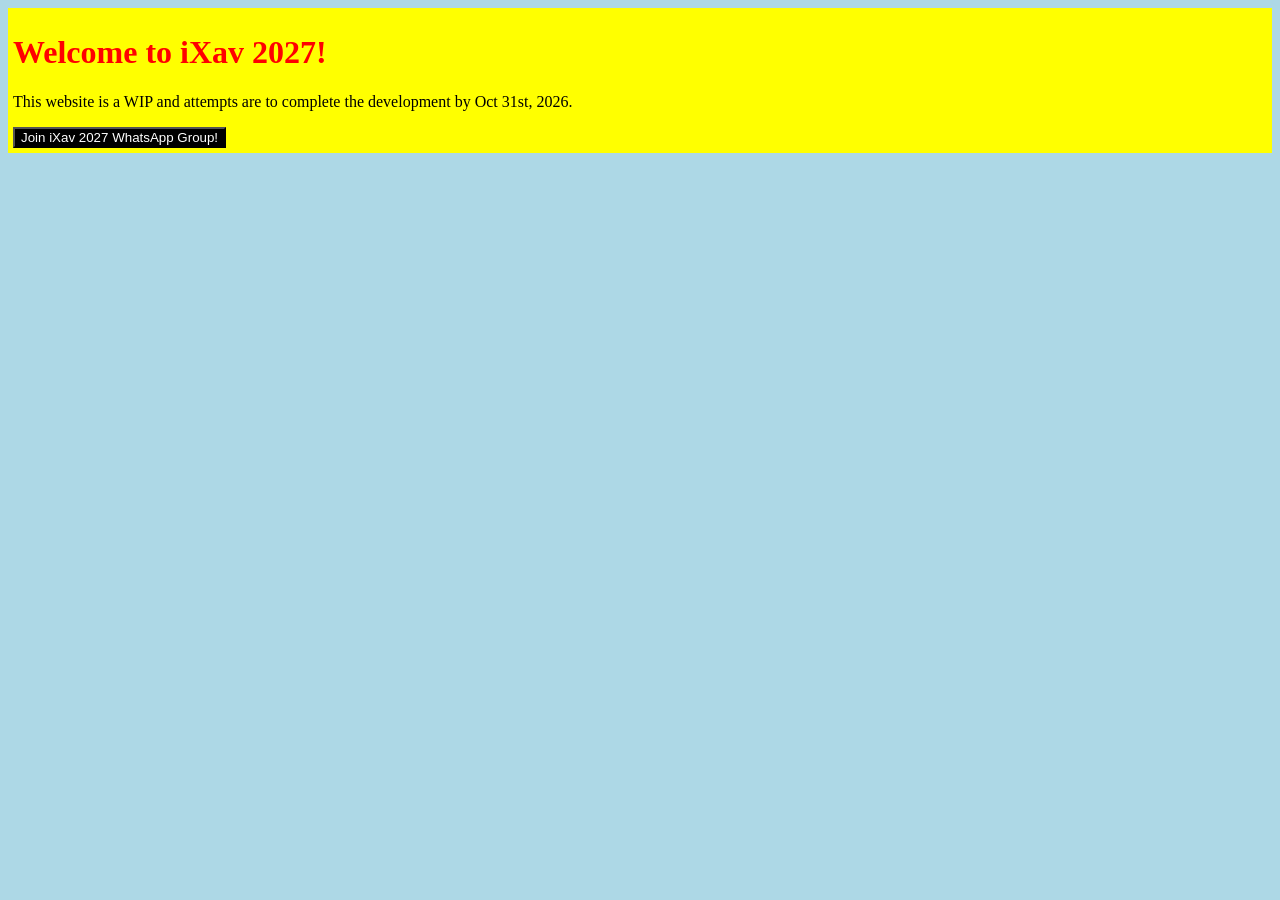
==== index.html @ 04671b75 "Write index.html and style.css They now reflect that this website is a WIP, along with giving a link" ====
<!DOCTYPE html>
<html lang="en">
<head>
    <meta charset="UTF-8">
    <meta name="viewport" content="width=device-width, initial-scale=1.0">
    <title>iXav 2027</title>
    <link rel="stylesheet" href="style.css">
</head>
<body>
    <div class="section">
        <h1 id="xavheader">Welcome to iXav 2027!</h1>
        <p>This website is a WIP and attempts are to complete the development by Oct 31st, 2026.</p>
        <button class="join" href="https://nimble.li/29x644y9" target="_blank" rel="noopener noreferrer">Join iXav 2027 WhatsApp Group!</button>
    </div>
</body>
</html>
---- style.css ----
body {
    background-color: #add8e6;
}

#xavheader {
    color: #ff0000;
}

.join {
    background-color: rgb(0,0,0);
    color: rgb(255, 255, 255);
}

.section {
    background-color: yellow;
    padding: 5px;
}
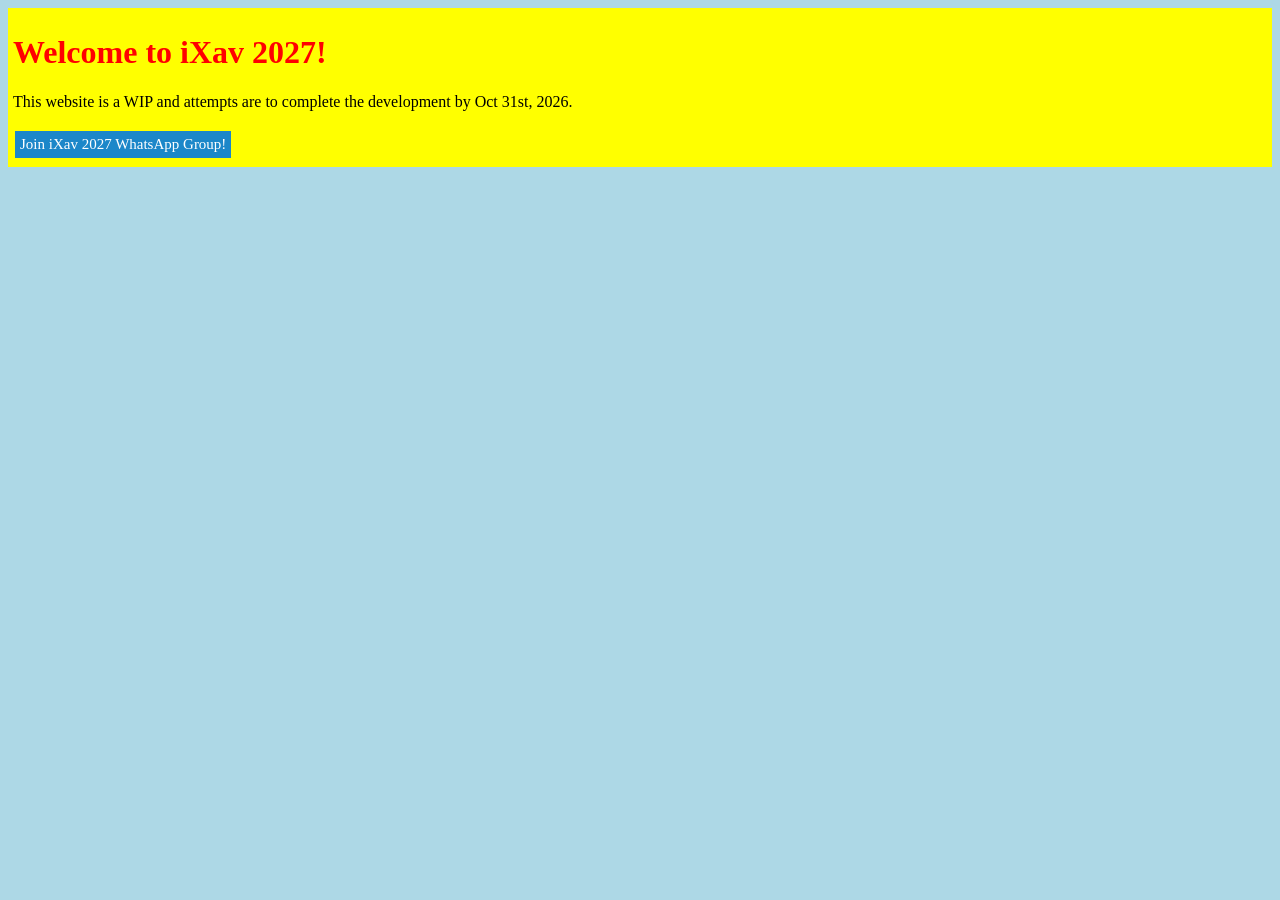
==== commit ad51dd68: "Fix button to work as intended Button was not redirecting to the desired link, modified the code to " ====
--- a/index.html
+++ b/index.html
@@ -10,7 +10,7 @@
     <div class="section">
         <h1 id="xavheader">Welcome to iXav 2027!</h1>
         <p>This website is a WIP and attempts are to complete the development by Oct 31st, 2026.</p>
-        <button class="join" href="https://nimble.li/29x644y9" target="_blank" rel="noopener noreferrer">Join iXav 2027 WhatsApp Group!</button>
+        <a class="join" href="https://nimble.li/29x644y9" target="_blank" rel="noopener noreferrer">Join iXav 2027 WhatsApp Group!</a>
     </div>
 </body>
 </html>
--- a/style.css
+++ b/style.css
@@ -7,8 +7,16 @@
 }
 
 .join {
-    background-color: rgb(0,0,0);
-    color: rgb(255, 255, 255);
+    background-color: #1c87c9; 
+    border: none; 
+    color: white; 
+    padding: 5px 5px; 
+    text-align: center; 
+    text-decoration: none; 
+    display: inline-block; 
+    font-size: 15px; 
+    margin: 4px 2px; 
+    cursor: pointer; 
 }
 
 .section {
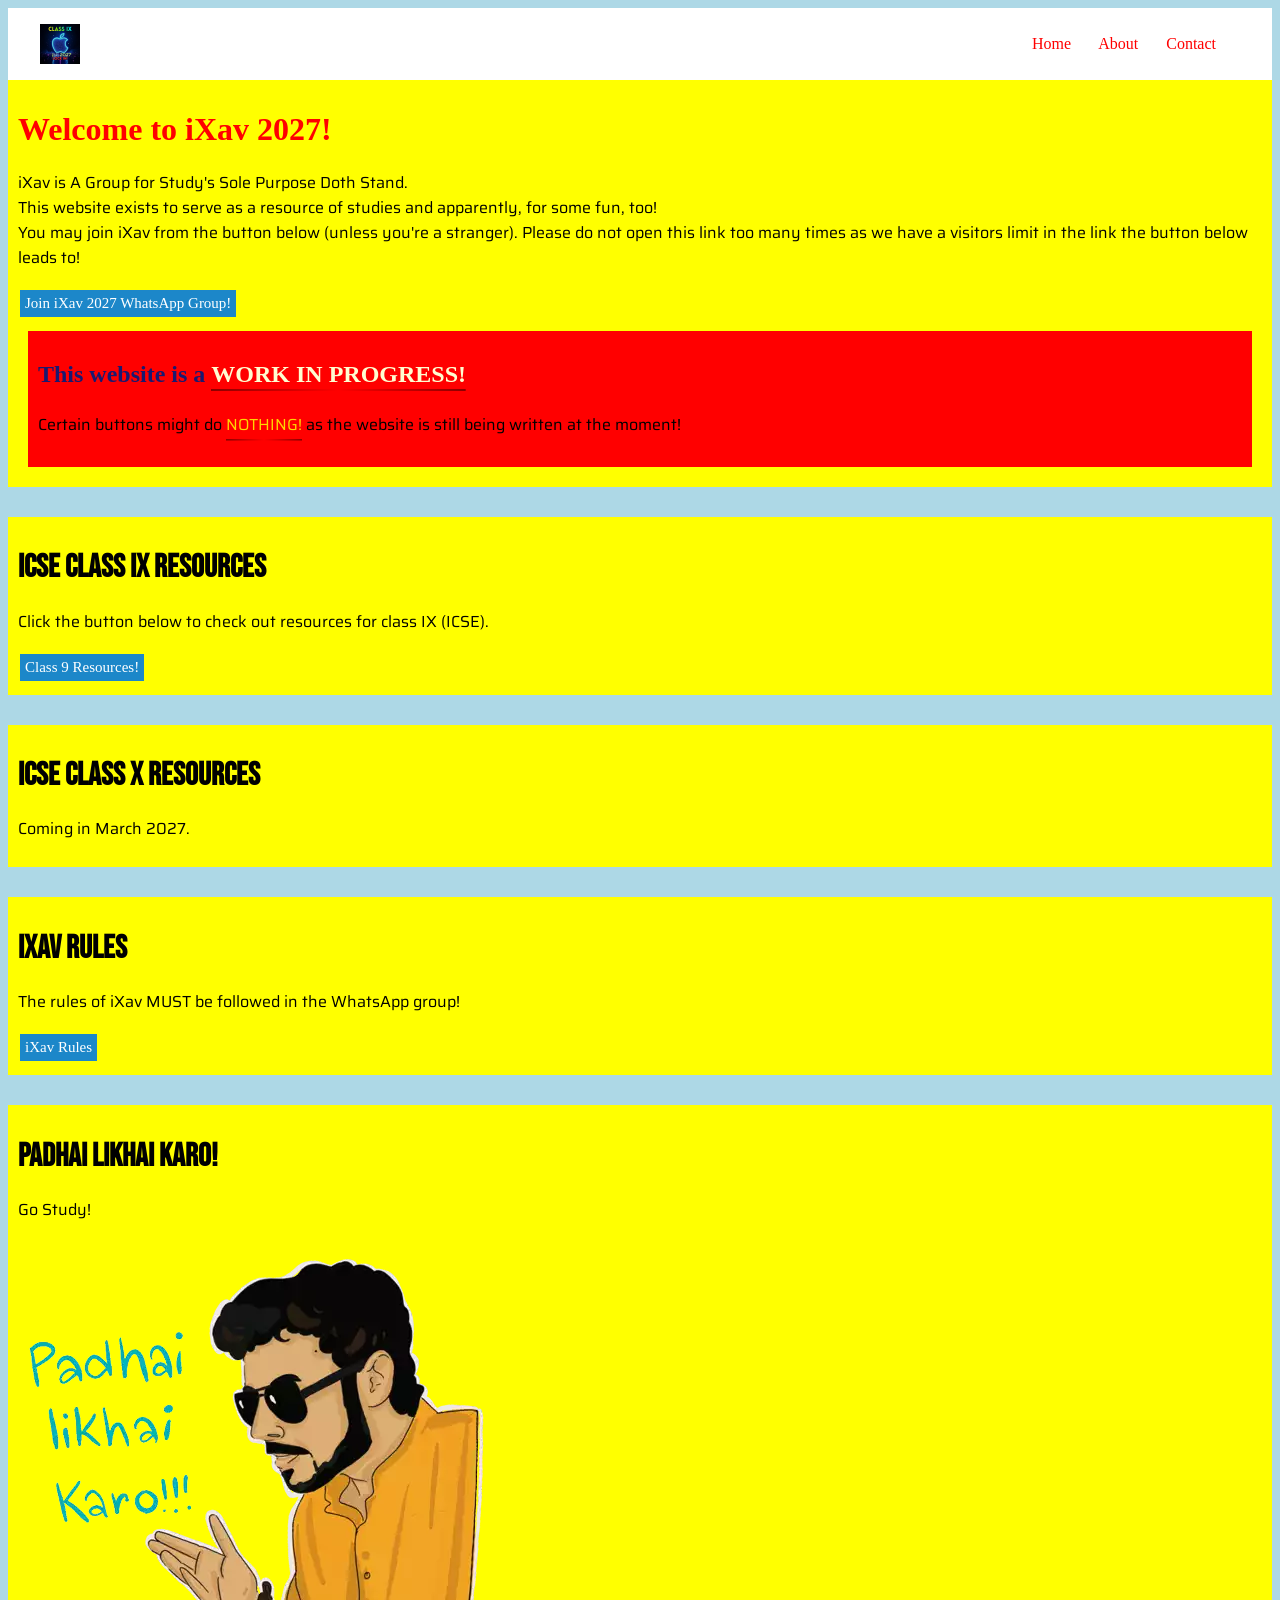
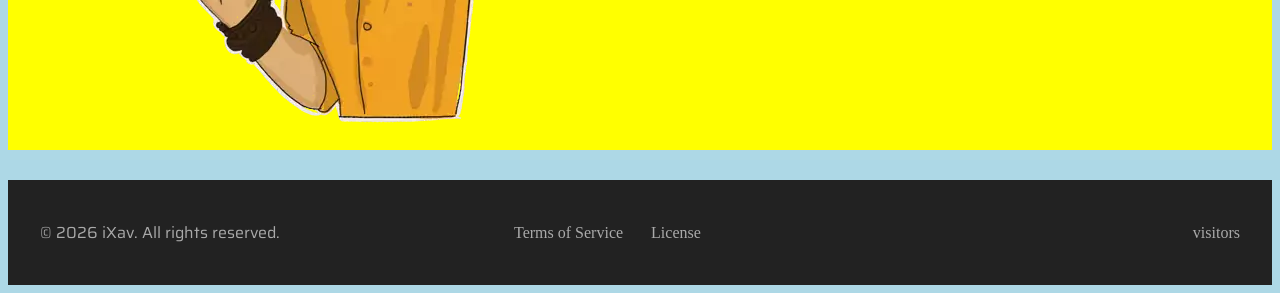
==== commit 2f6e929a: "Create Homepage (HTML and CSS used)" ====
--- a/index.html
+++ b/index.html
@@ -5,12 +5,71 @@
     <meta name="viewport" content="width=device-width, initial-scale=1.0">
     <title>iXav 2027</title>
     <link rel="stylesheet" href="style.css">
+    <link rel="icon" type="image/jpeg" href="./images/iXav.jpeg">
 </head>
 <body>
+    <header class="main-header">
+  <div class="logo"><a href="./index.html"><img src="./images/iXav.jpeg" alt="iXav"></a></div>
+  <nav>
+        <a href="./index.html">Home</a></li>
+        <a href="./aboutixav.html">About</a></li>
+        <a href="./contact">Contact</a></li>
+  </nav>
+</header>
+
     <div class="section">
         <h1 id="xavheader">Welcome to iXav 2027!</h1>
-        <p>This website is a WIP and attempts are to complete the development by Oct 31st, 2026.</p>
+        <p>iXav is A Group for Study's Sole Purpose Doth Stand.
+            <br> This website exists to serve as a resource of studies and apparently, for some fun, too!
+            <br> You may join iXav from the button below (unless you're a stranger). Please do not open
+            this link too many times as we have a visitors limit in the link the button below leads to!
+        </p>
         <a class="join" href="https://nimble.li/29x644y9" target="_blank" rel="noopener noreferrer">Join iXav 2027 WhatsApp Group!</a>
+
+        <div class="warning">
+            <h2>This website is a <span class="imp">WORK IN PROGRESS!</span></h2>
+            <p>Certain buttons might do <span class="imp">NOTHING!</span> as the website is still being
+            written at the moment!</p>
+        </div>
     </div>
+
+    <div class = "section">
+        <h1>ICSE Class IX Resources</h1>
+        <p>Click the button below to check out resources for class IX (ICSE).</p>
+        <a class="join" href="./icseix">Class 9 Resources!</a>
+    </div>
+
+    <div class = "section">
+        <h1>ICSE Class X Resources</h1>
+        <p>Coming in March 2027.</p>
+    </div>
+
+    <div class = "section">
+        <h1>iXav RULES</h1>
+        <p>The rules of iXav MUST be followed in the WhatsApp group!</p>
+        <a class="join" href="./rules">iXav Rules</a>
+    </div>
+
+    <div class = "section">
+        <h1>Padhai Likhai Karo!</h1>
+        <p>Go Study!</p>
+        <img src="./images/padhailikhai.webp" alt="Padho"></img>
+    </div>
+
+    <footer class="site-footer">
+        <div class="footer-column">
+            <p>&copy; 2026 iXav. All rights reserved.</p>
+        </div>
+        <div class="footer-column">
+            <a href="tos.html">Terms of Service</a>
+            <a href="license.html">License</a>
+        </div>
+        <br>
+        <div class="footer-column">
+            <script type="text/javascript" src="https://pub2.bravenet.com/counter/code.php?id=408161&usernum=100536514&cpv=3"></script> visitors
+        </div>
+
+    </footer>
+
 </body>
 </html>
--- a/style.css
+++ b/style.css
@@ -1,9 +1,65 @@
+@font-face {
+  font-family: "Saira"; /* set name */
+  src: url(fonts/Saira-VariableFont_wdth,wght.ttf); /* url of the font */
+}
+
+@font-face {
+    font-family: "Babas";
+    src: url(./fonts/BebasNeue-Regular.ttf);
+}
+
+.logo img{
+    height: 40px;
+    width: auto;
+    display: block;
+}
+
+img{
+  max-width: 100%;
+  height: auto;
+  flex-shrink: 1; 
+}
+
+
 body {
     background-color: #add8e6;
+    display: flex;
+    flex-direction: column;
 }
+
+.main-header {
+  display: flex;
+  justify-content: space-between;
+  align-items: center;
+  padding: 16px 32px;
+  background-color: #ffffff;
+  position: sticky;
+  top: 0;
+  z-index: 1000;
+}
+
+.section h1 {
+    font-family: "Babas", serif;
+}
+
+
+.main-header nav a {
+    color: #ff0000;
+    text-decoration: none;
+    padding-right: 24px;
+}
+
+
 
 #xavheader {
     color: #ff0000;
+    font-family:'Times New Roman', Times, serif;
+}
+
+
+
+p {
+    font-family: "Saira", serif;
 }
 
 .join {
@@ -21,5 +77,62 @@
 
 .section {
     background-color: yellow;
-    padding: 5px;
-}+    padding: 10px;
+    margin-bottom: 30px;
+    flex-wrap: wrap;
+}
+
+.warning {
+    background-color: #ff0000;
+    padding: 10px;
+    margin: 10px;
+}
+
+.imp {
+  position: relative;
+  display: inline-block;
+  color: #ff0000;
+  text-decoration: none;
+  padding-bottom: 4px;
+  background: 
+    linear-gradient(to right, #8B0000, red, #8B0000),
+    linear-gradient(to right, #00008B, blue, #00008B);
+  background-size: 100% 0.1em, 0 0.1em;
+  background-position: 100% 100%, 0 100%;
+  background-repeat: no-repeat;
+  transition: background-size 400ms;
+}
+
+.imp:hover,
+.imp:focus {
+  background-size: 0 0.1em, 100% 0.1em;
+}
+
+
+.warning .imp {
+    color: #FFD700
+}
+
+.warning h2 {
+    color: #191970;
+}
+
+.warning h2 .imp{
+    color: #FFFDD0;
+}
+
+.site-footer {
+    display: flex;
+    justify-content: space-between;
+    align-items: center;
+    background-color: #222;
+    color: #aaa;
+    padding: 1.5rem 2rem;
+    margin-top: auto;
+}
+
+.site-footer a {
+    color: #aaa;
+    text-decoration: none;
+    padding-right: 24px;
+}
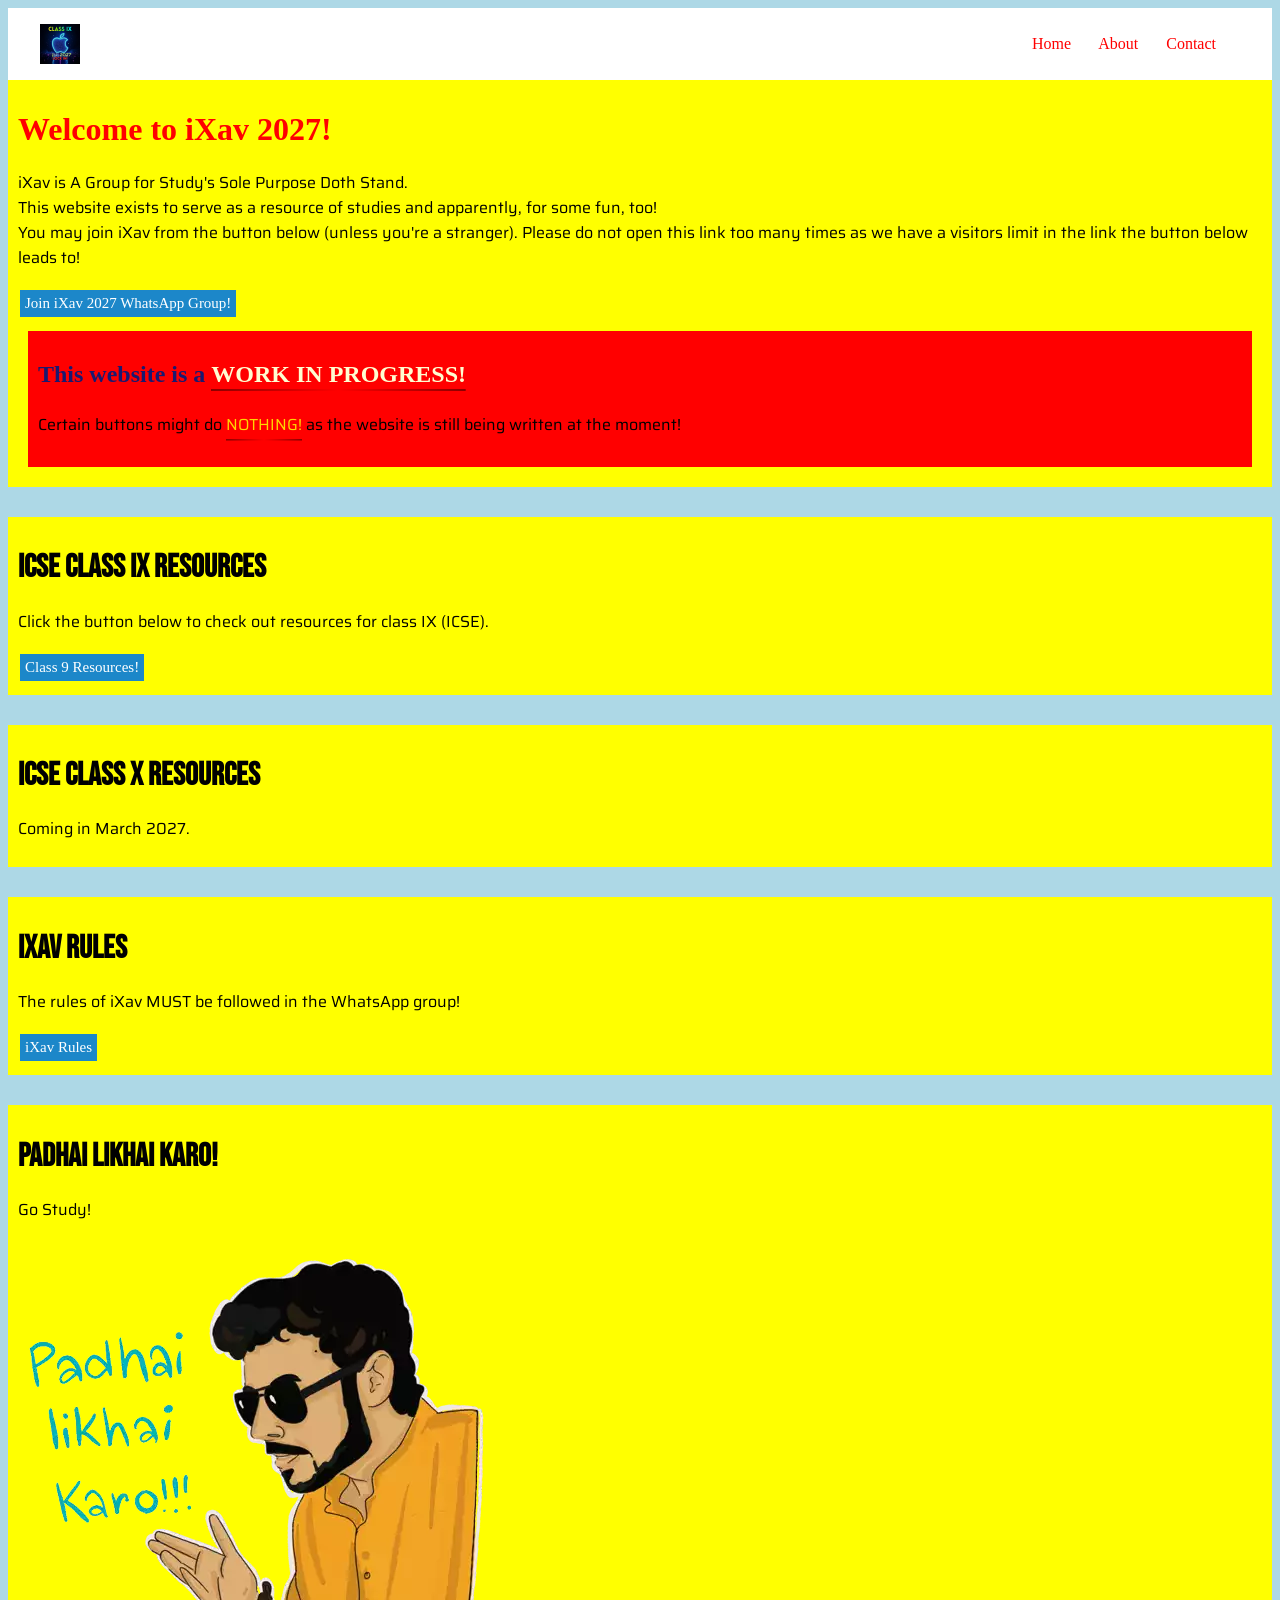
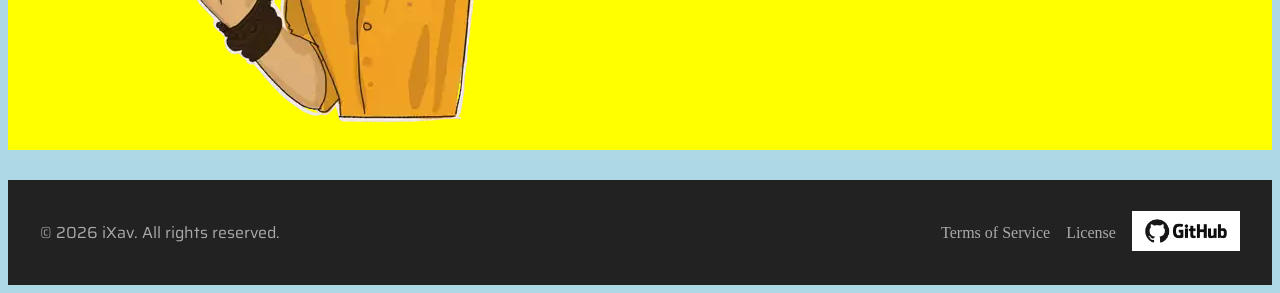
==== commit 5350fc5b: "Fix Bugs, Add Link to Github and Remove Counter Changes- 1. Removed Minor Issues in HTML Code (like " ====
--- a/index.html
+++ b/index.html
@@ -11,9 +11,9 @@
     <header class="main-header">
   <div class="logo"><a href="./index.html"><img src="./images/iXav.jpeg" alt="iXav"></a></div>
   <nav>
-        <a href="./index.html">Home</a></li>
-        <a href="./aboutixav.html">About</a></li>
-        <a href="./contact">Contact</a></li>
+        <a href="./index.html">Home</a>
+        <a href="./aboutixav.html">About</a>
+        <a href="./contact">Contact</a>
   </nav>
 </header>
 
@@ -47,13 +47,13 @@
     <div class = "section">
         <h1>iXav RULES</h1>
         <p>The rules of iXav MUST be followed in the WhatsApp group!</p>
-        <a class="join" href="./rules">iXav Rules</a>
+        <a class="join" href="./rules.html">iXav Rules</a>
     </div>
 
     <div class = "section">
         <h1>Padhai Likhai Karo!</h1>
         <p>Go Study!</p>
-        <img src="./images/padhailikhai.webp" alt="Padho"></img>
+        <img src="./images/padhailikhai.webp" alt="Padho">
     </div>
 
     <footer class="site-footer">
@@ -63,10 +63,7 @@
         <div class="footer-column">
             <a href="tos.html">Terms of Service</a>
             <a href="license.html">License</a>
-        </div>
-        <br>
-        <div class="footer-column">
-            <script type="text/javascript" src="https://pub2.bravenet.com/counter/code.php?id=408161&usernum=100536514&cpv=3"></script> visitors
+            <a href="https://github.com/SomanshuX/iXav"><img src="./images/github.png"></a>
         </div>
 
     </footer>
--- a/style.css
+++ b/style.css
@@ -134,5 +134,16 @@
 .site-footer a {
     color: #aaa;
     text-decoration: none;
-    padding-right: 24px;
 }
+
+.footer-column {
+    display: flex;
+    align-items: center;
+    gap: 16px; 
+    flex-wrap: wrap;
+}
+
+.footer-column img {
+    height: 40px;
+    width: auto;
+}
